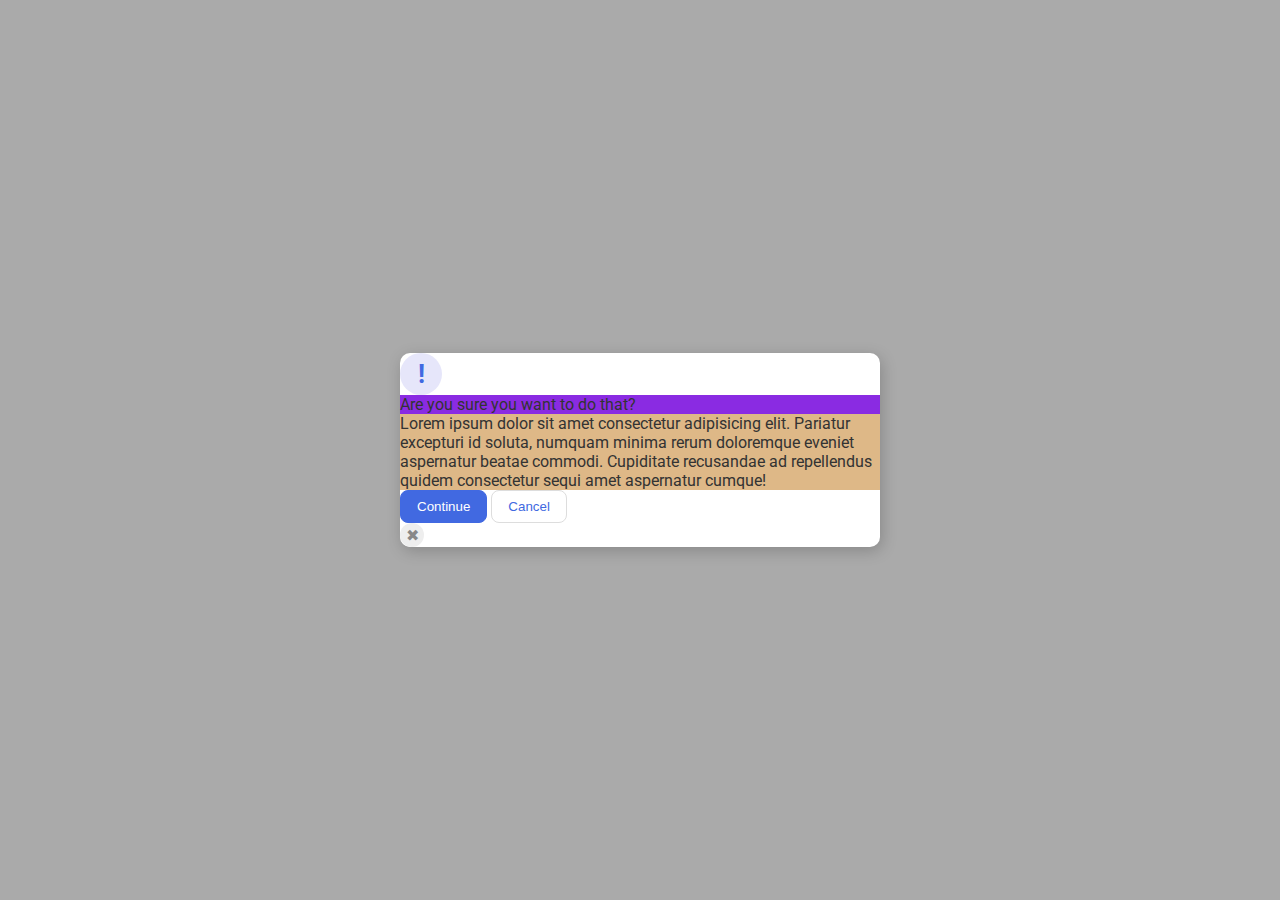
==== flex/05-flex-modal/index.html @ 34f2f098 "Add initial code to css and html files" ====
<!DOCTYPE html>
<html lang="en">
  <head>
    <meta charset="UTF-8">
    <meta http-equiv="X-UA-Compatible" content="IE=edge">
    <meta name="viewport" content="width=device-width, initial-scale=1.0">
    <link rel="stylesheet" href="style.css">
    <title>Modal</title>
  </head>
  <body>
    <div class="modal">

      <div class="left">
      <div class="icon">!</div>
      </div>

      <div class="center">
      <div class="header">Are you sure you want to do that?</div>
      <div class="text">Lorem ipsum dolor sit amet consectetur adipisicing elit. Pariatur excepturi id soluta, numquam minima rerum doloremque eveniet aspernatur beatae commodi. Cupiditate recusandae ad repellendus quidem consectetur sequi amet aspernatur cumque!</div>
      <button class="continue">Continue</button>
      <button class="cancel">Cancel</button>
      </div>

      <div class="right">
      <div class="close-button">✖</div>
      </div>
      
    </div>
  </body>
</html>
---- flex/05-flex-modal/style.css ----
@import url('https://fonts.googleapis.com/css2?family=Roboto:wght@400;700&display=swap');

html, body {
  height: 100%;
}

body {
  font-family: Roboto, sans-serif;
  margin: 0;
  background: #aaa;
  color: #333;
  /* I'll give you this one for free lol */
  display: flex;
  align-items: center;
  justify-content: center;
}

.modal {
  background: white;
  width: 480px;
  border-radius: 10px;
  box-shadow: 2px 4px 16px rgba(0,0,0,.2);
}

.icon {
  color: royalblue;
  font-size: 26px;
  font-weight: 700;
  background: lavender;
  width: 42px;
  height: 42px;
  border-radius: 50%;
  display: flex;
  align-items: center;
  justify-content: center;
}

.close-button {
  background: #eee;
  border-radius: 50%;
  color: #888;
  font-weight: 400;
  font-size: 16px;
  height: 24px;
  width: 24px;
  display: flex;
  align-items: center;
  justify-content: center;
}

button {
  padding: 8px 16px;
  border-radius: 8px;
}

button.continue {
  background: royalblue;
  border: 1px solid royalblue;
  color: white;
}

button.cancel {
  background: white;
  border: 1px solid #ddd;
  color: royalblue;
}

.right {
  align-self:flex-start;
}

.header {
  background-color: blueviolet;
}

.text {
  background-color: burlywood;
}

.container {
  background-color: darkgreen;
}
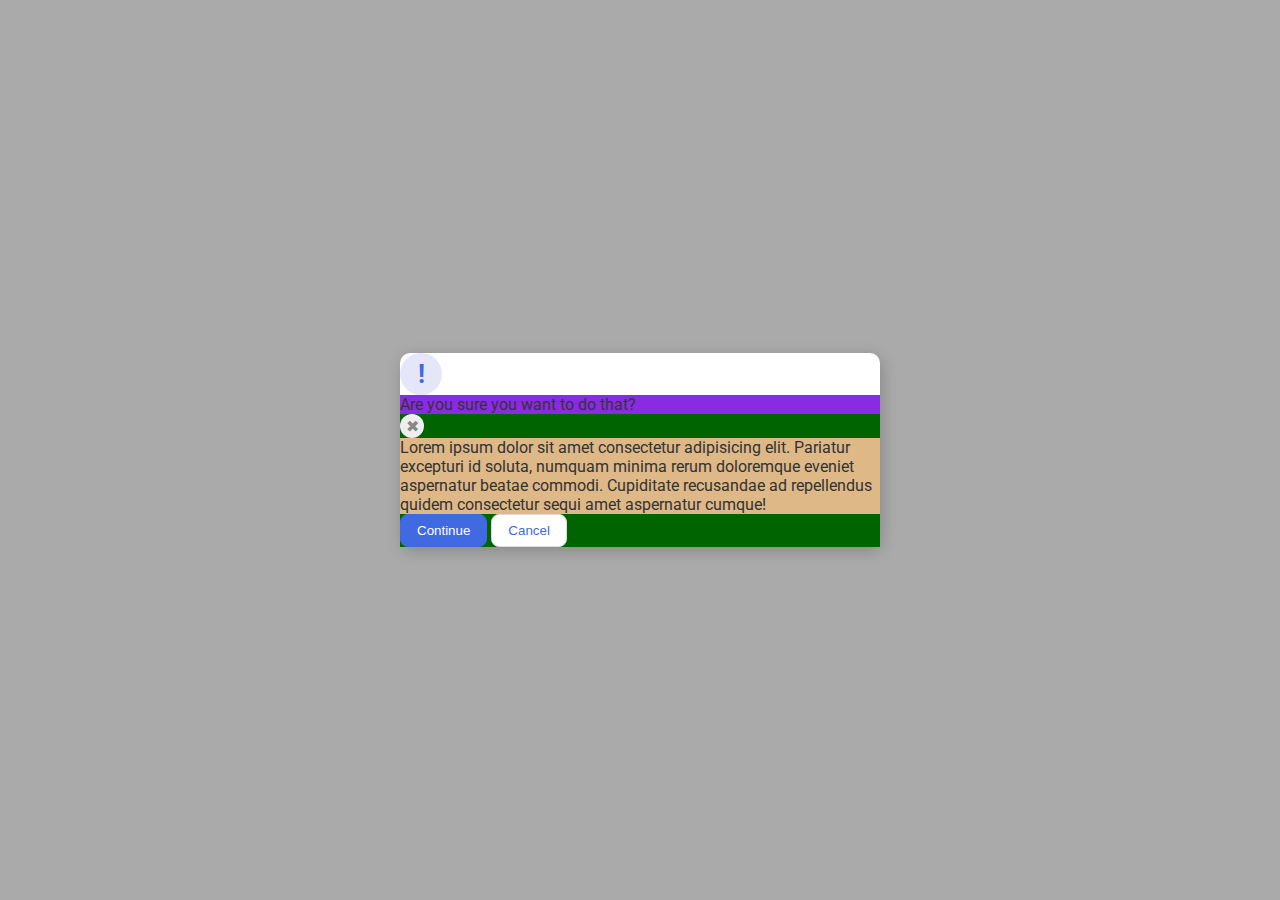
==== commit 43f81007: "Add two container structure with divs" ====
--- a/flex/05-flex-modal/index.html
+++ b/flex/05-flex-modal/index.html
@@ -9,22 +9,18 @@
   </head>
   <body>
     <div class="modal">
-
-      <div class="left">
-      <div class="icon">!</div>
-      </div>
-
-      <div class="center">
-      <div class="header">Are you sure you want to do that?</div>
+     <div class="top">
+       <div class="icon">!</div>
+    </div>
+    <div class="container">
+       <div class="header">Are you sure you want to do that?</div>
+       <div class="close-button">✖</div>
+     <div class="body">
       <div class="text">Lorem ipsum dolor sit amet consectetur adipisicing elit. Pariatur excepturi id soluta, numquam minima rerum doloremque eveniet aspernatur beatae commodi. Cupiditate recusandae ad repellendus quidem consectetur sequi amet aspernatur cumque!</div>
       <button class="continue">Continue</button>
       <button class="cancel">Cancel</button>
-      </div>
-
-      <div class="right">
-      <div class="close-button">✖</div>
-      </div>
-      
+    </div>
+    </div>
     </div>
   </body>
 </html>
